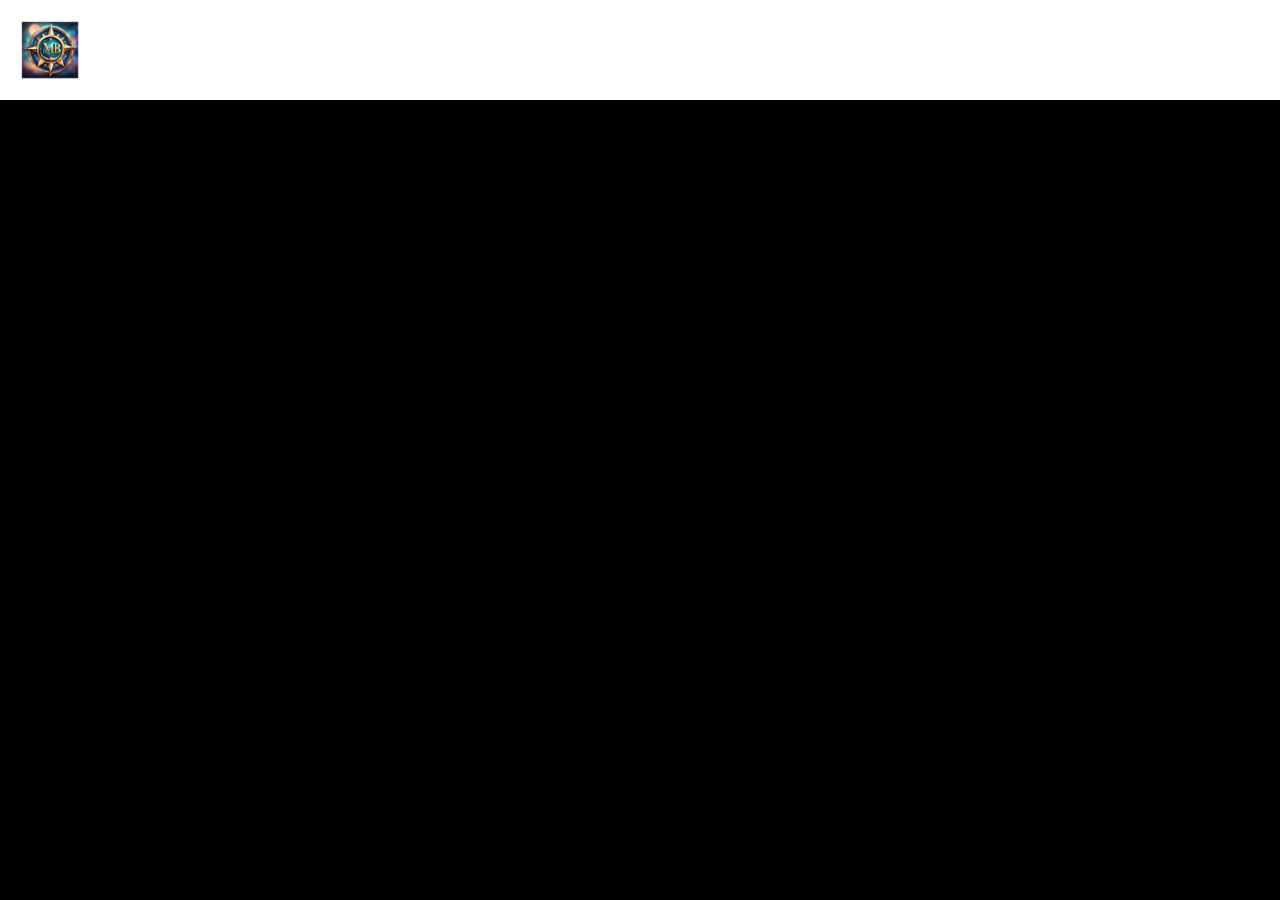
==== index.html @ 8717c1ba "trabalhando no index" ====
<!DOCTYPE html>
<html lang="pt-BR">
<head>
    <meta charset="UTF-8">
    <meta name="viewport" content="width=device-width, initial-scale=1.0">
    <title>Atividades SOFTEX</title>
    <link href="./style.css" rel="stylesheet" />
</head>
<body>
    <header>
        <img id="logo" src="./src/logo.png" alt="logo"/>

    </header>
    
</body>
</html>
---- style.css ----
header {
    margin: 0px;
    border: 0px;
    padding: 0px;
    height: 100px;
    width: 100;
    background-color: white;
}

#logo {
    padding: 0%;
    height: 100px;
    width: 100px;
    border-radius: 25px;
}
body {
    margin: 0px;
    background-color: black;
}
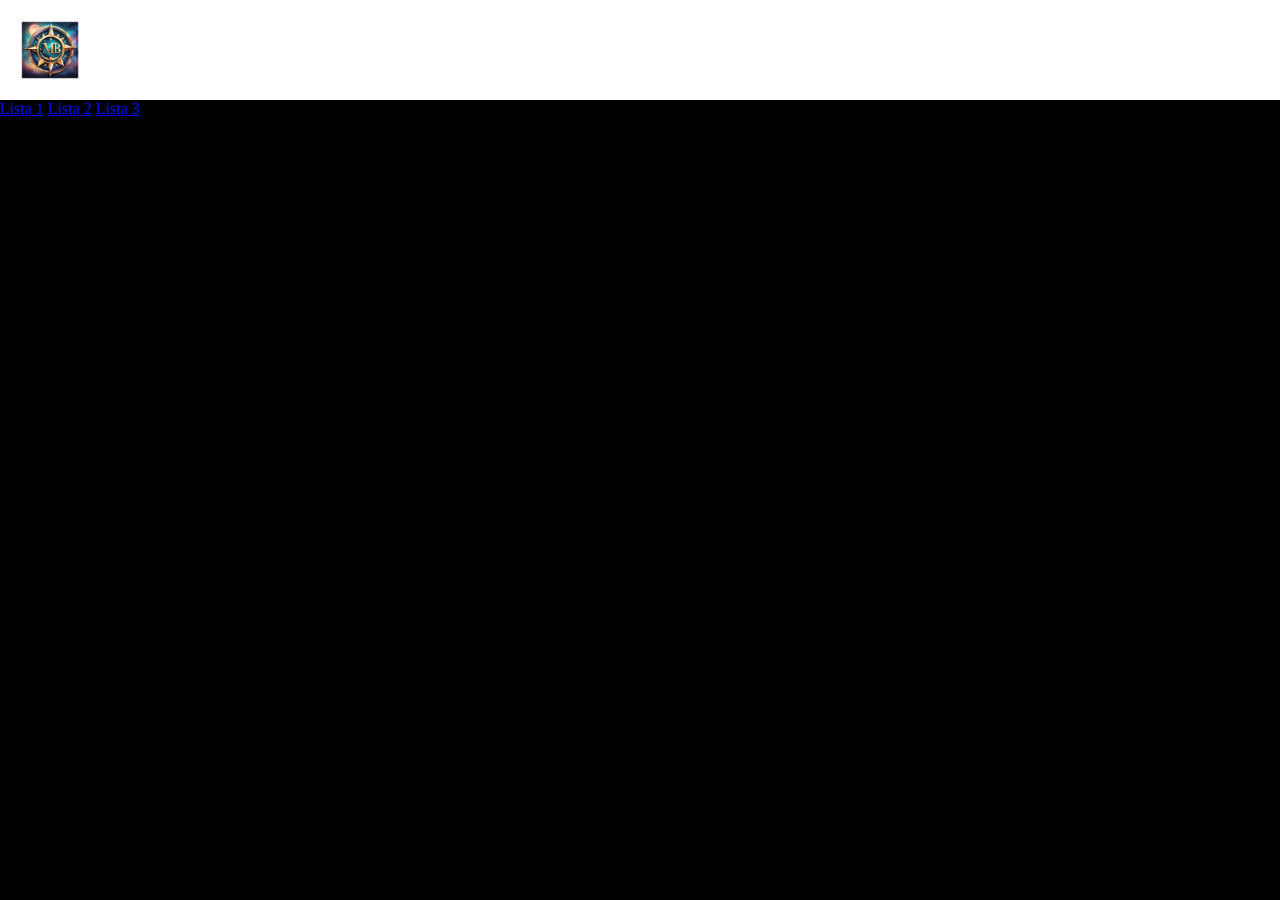
==== commit 93e777ad: "Ajuste na pagina de listas" ====
--- a/index.html
+++ b/index.html
@@ -11,6 +11,11 @@
         <img id="logo" src="./src/logo.png" alt="logo"/>
 
     </header>
+    <div>
+        <a href="./lista1.html">Lista 1</a>
+        <a href="./lista2.html">Lista 2</a>
+        <a href="./lista3.html">Lista 3</a>
+    </div>
     
 </body>
 </html>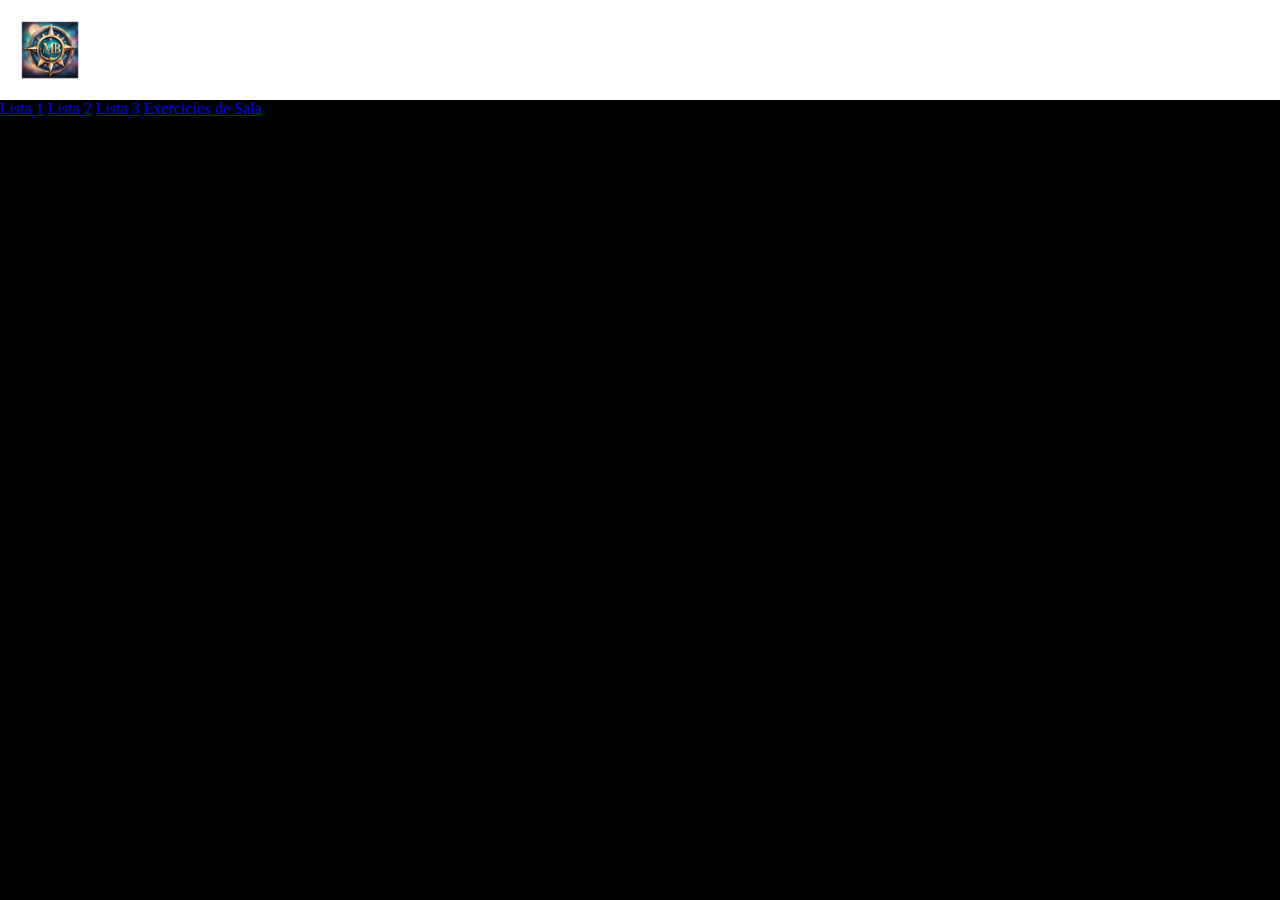
==== commit 73989826: "adicionada pagina dos exercícios em sala" ====
--- a/index.html
+++ b/index.html
@@ -15,6 +15,7 @@
         <a href="./lista1.html">Lista 1</a>
         <a href="./lista2.html">Lista 2</a>
         <a href="./lista3.html">Lista 3</a>
+        <a href="./exercicios_sala.html">Exercicíos de Sala</a>
     </div>
     
 </body>
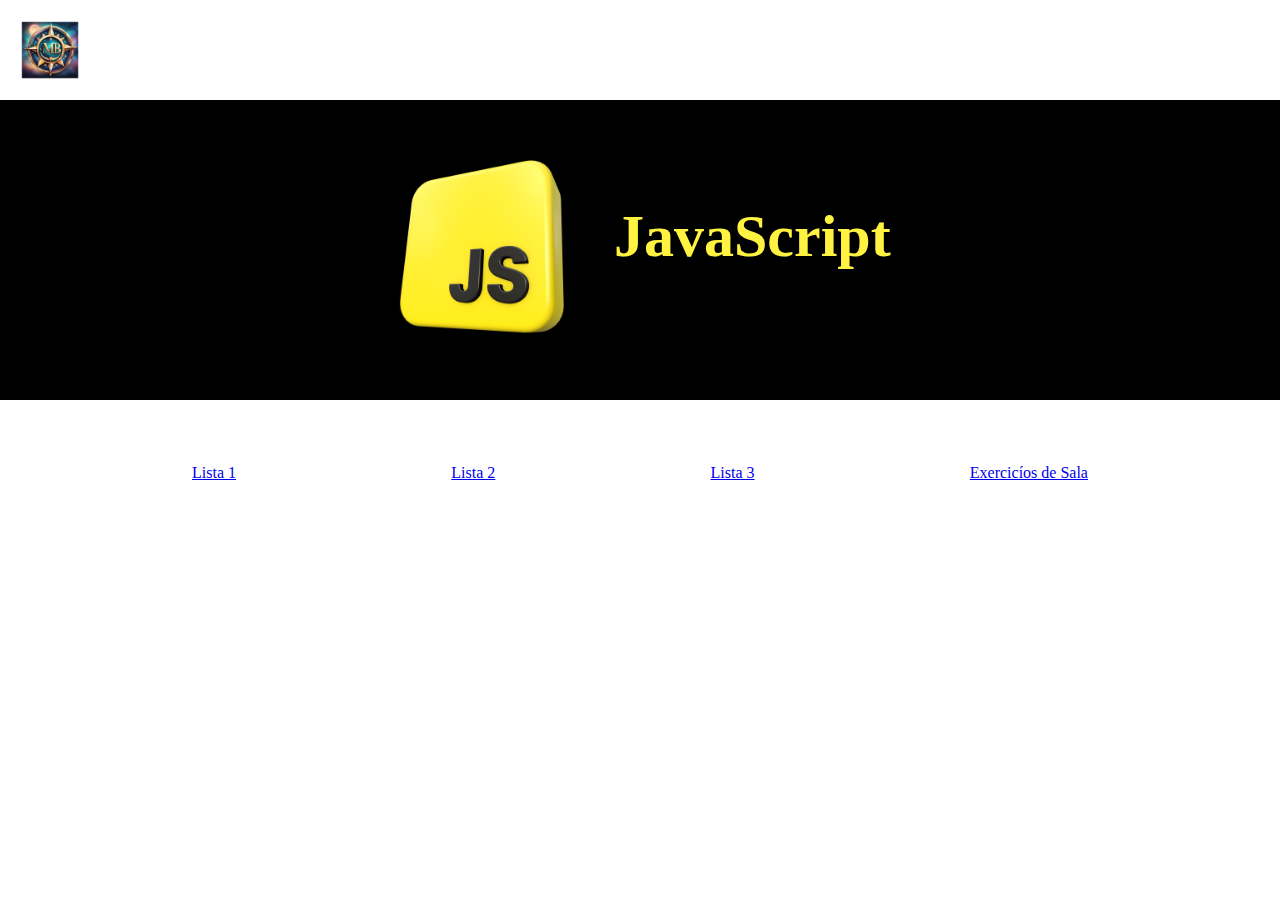
==== commit 38eee572: "estilização do index" ====
--- a/index.html
+++ b/index.html
@@ -9,9 +9,12 @@
 <body>
     <header>
         <img id="logo" src="./src/logo.png" alt="logo"/>
-
     </header>
-    <div>
+    <div class="banner">
+        <img id="logo_js" src="./src/3d.png" alt="Logo JavaScript">
+        <h1>JavaScript</h1>
+    </div>
+    <div class="content">
         <a href="./lista1.html">Lista 1</a>
         <a href="./lista2.html">Lista 2</a>
         <a href="./lista3.html">Lista 3</a>
--- a/style.css
+++ b/style.css
@@ -13,7 +13,44 @@
     width: 100px;
     border-radius: 25px;
 }
+
+.banner {
+    display: flex;
+    flex-direction: row;
+    height: 300px;
+    width: 100;
+    
+    background-color: black;
+}
+
+#logo_js{
+    margin-top: 50px;
+    margin-left: 30%;
+    height: 200px;
+    width: 200px;
+}
+
+h1 {
+    margin-top: 8%;
+    margin-left: 30px;
+    font-size: 60px;
+    font-style:inherit;
+    color: #FFF240;
+}
+
 body {
     margin: 0px;
-    background-color: black;
+    background-color: white;
+}
+
+.content {
+    
+    margin-left: 15%;
+    margin-right: 15%;
+    margin-top: 5%;
+    display: flex;
+    flex-direction: row;
+    flex-wrap: nowrap;
+    justify-content: space-between;
+    align-content: center;
 }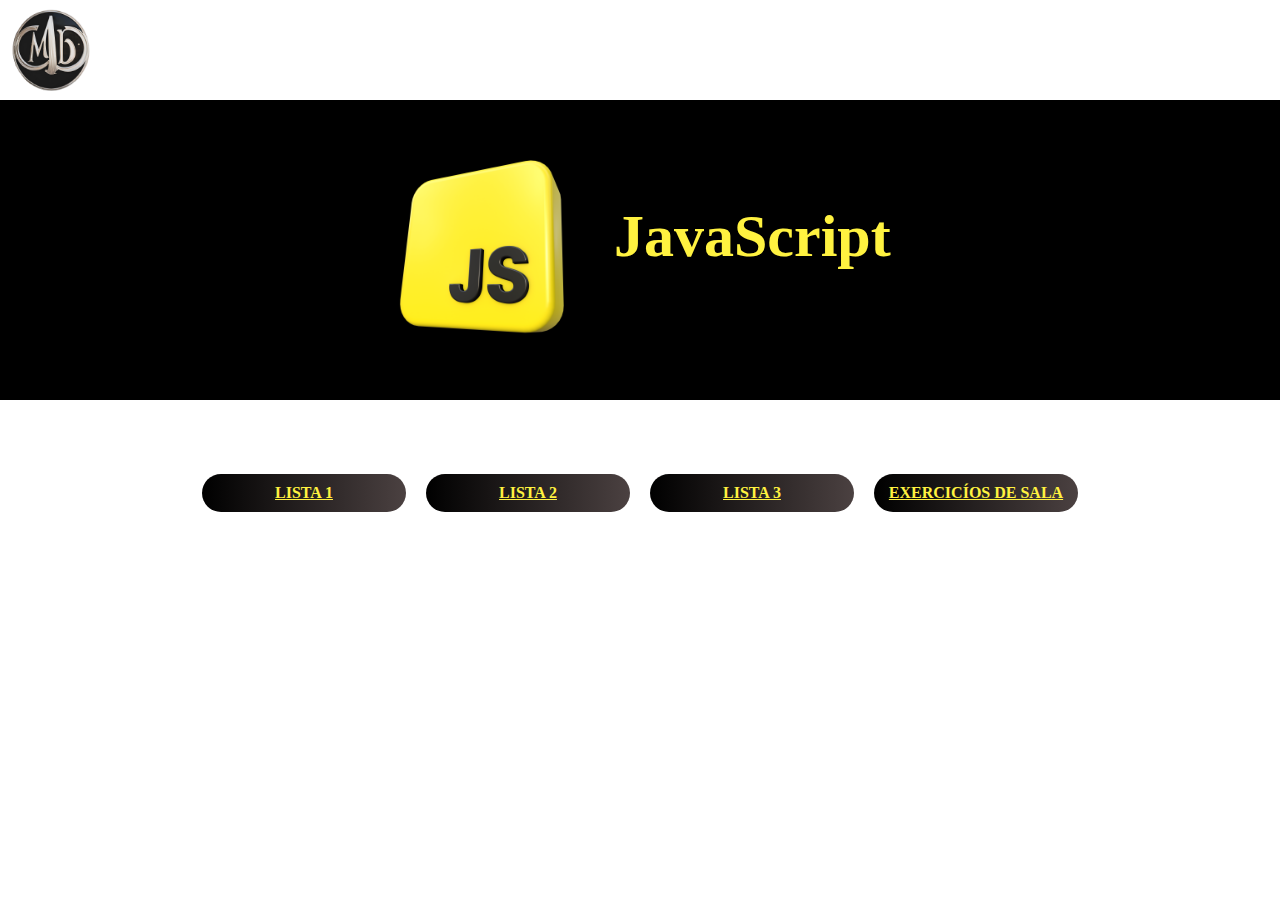
==== commit 122ad92c: "atualização index" ====
--- a/index.html
+++ b/index.html
@@ -8,7 +8,7 @@
 </head>
 <body>
     <header>
-        <img id="logo" src="./src/logo.png" alt="logo"/>
+        <img id="logo" src="./src/logo2.png" alt="logo"/>
     </header>
     <div class="banner">
         <img id="logo_js" src="./src/3d.png" alt="Logo JavaScript">
--- a/style.css
+++ b/style.css
@@ -19,7 +19,6 @@
     flex-direction: row;
     height: 300px;
     width: 100;
-    
     background-color: black;
 }
 
@@ -44,7 +43,6 @@
 }
 
 .content {
-    
     margin-left: 15%;
     margin-right: 15%;
     margin-top: 5%;
@@ -53,4 +51,18 @@
     flex-wrap: nowrap;
     justify-content: space-between;
     align-content: center;
+}
+
+a {
+    padding: 10px;
+	width: 25%;
+	margin: 10px 10px 10px 10px;
+	border-radius: 50px;
+	border: none;
+	text-transform: uppercase;
+	font-weight: 700;
+	color: #FFF240;
+	background: linear-gradient(to right, rgb(0, 0, 0), rgb(75, 65, 65));
+	cursor: pointer;
+    text-align: center;  
 }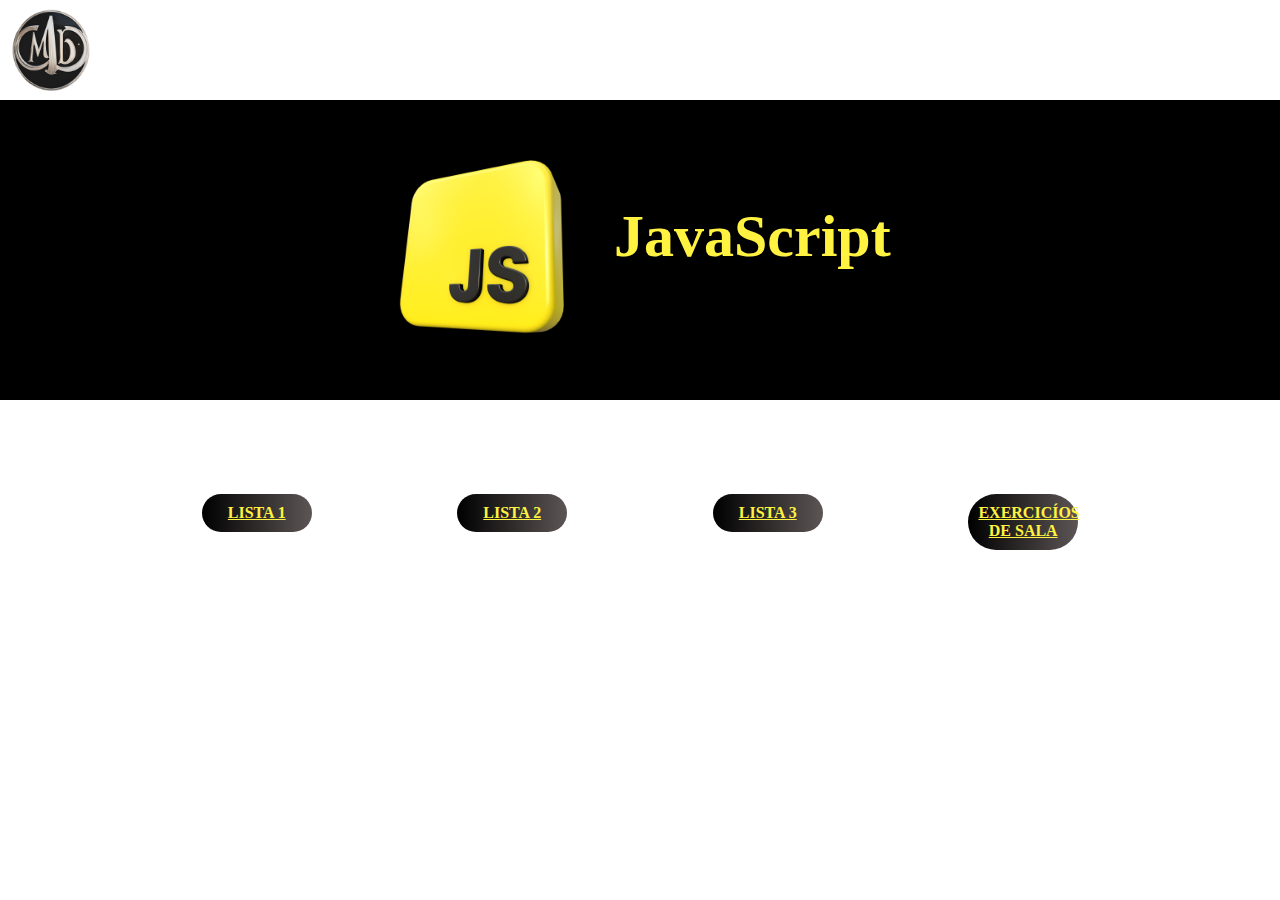
==== commit 8da0f0fa: "ajustes no css" ====
--- a/index.html
+++ b/index.html
@@ -12,7 +12,7 @@
     </header>
     <div class="banner">
         <img id="logo_js" src="./src/3d.png" alt="Logo JavaScript">
-        <h1>JavaScript</h1>
+        <h1 id="titulo">JavaScript</h1>
     </div>
     <div class="content">
         <a href="./lista1.html">Lista 1</a>
--- a/style.css
+++ b/style.css
@@ -5,6 +5,10 @@
     height: 100px;
     width: 100;
     background-color: white;
+    display: flex;
+    flex-direction: row;
+    justify-content: space-between;
+    align-content: center;
 }
 
 #logo {
@@ -29,7 +33,7 @@
     width: 200px;
 }
 
-h1 {
+#titulo {
     margin-top: 8%;
     margin-left: 30px;
     font-size: 60px;
@@ -55,14 +59,15 @@
 
 a {
     padding: 10px;
-	width: 25%;
-	margin: 10px 10px 10px 10px;
+	width: 10%;
+    height: 16%;
+	margin: 30px 10px 10px 10px;
 	border-radius: 50px;
 	border: none;
 	text-transform: uppercase;
 	font-weight: 700;
 	color: #FFF240;
-	background: linear-gradient(to right, rgb(0, 0, 0), rgb(75, 65, 65));
+	background: linear-gradient(to right, rgb(0, 0, 0), rgb(93, 85, 85));
 	cursor: pointer;
     text-align: center;  
 }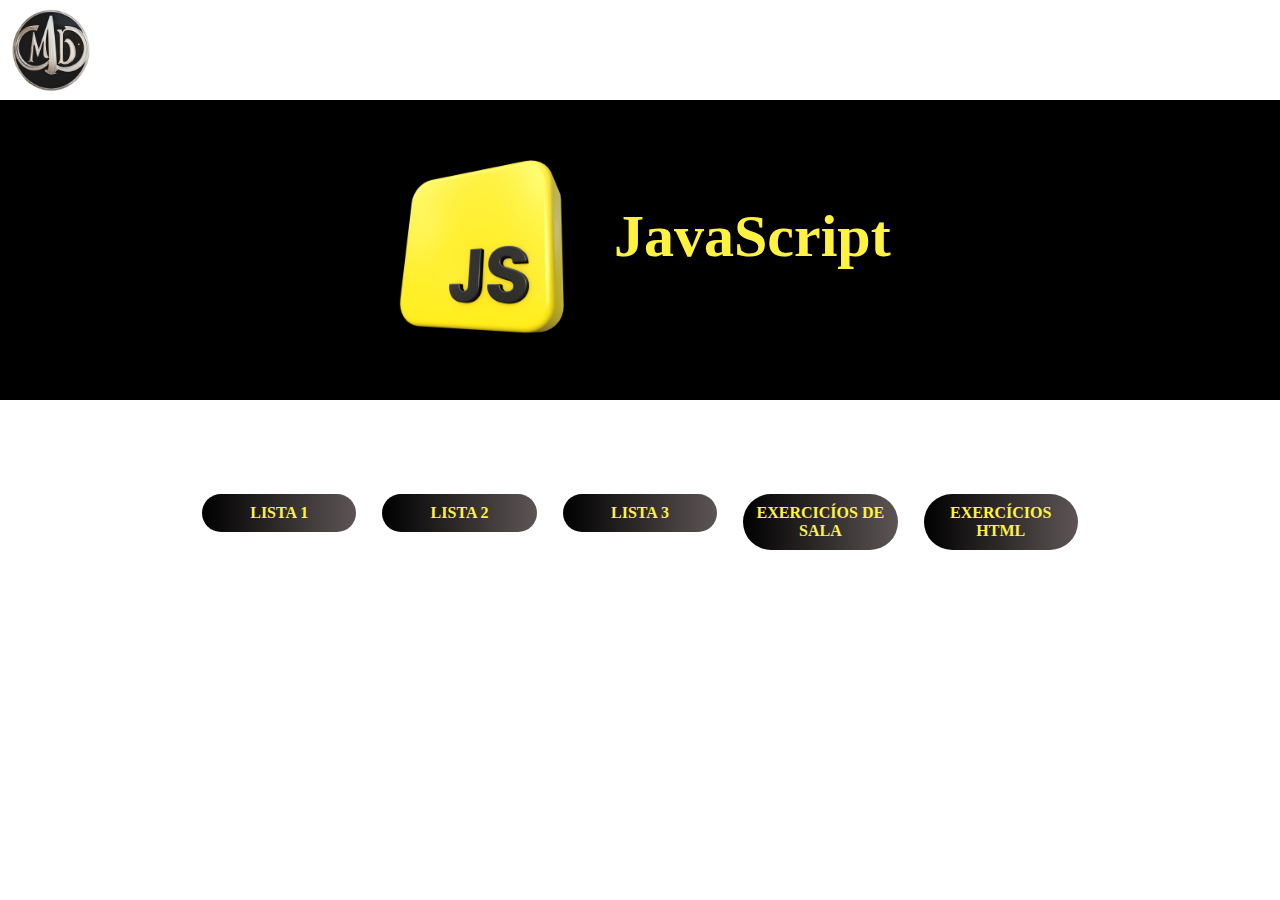
==== commit d49757fd: "Aula HTML" ====
--- a/index.html
+++ b/index.html
@@ -19,6 +19,7 @@
         <a href="./lista2.html">Lista 2</a>
         <a href="./lista3.html">Lista 3</a>
         <a href="./exercicios_sala.html">Exercicíos de Sala</a>
+        <a href="./exercicios_html.html">Exercícios HTML</a>
     </div>
     
 </body>
--- a/style.css
+++ b/style.css
@@ -9,6 +9,11 @@
     flex-direction: row;
     justify-content: space-between;
     align-content: center;
+}
+
+header h1 {
+    margin-top: 30px;
+    margin-left: 8%;
 }
 
 #logo {
@@ -24,6 +29,11 @@
     height: 300px;
     width: 100;
     background-color: black;
+}
+
+.banner img {
+    height: 300px;
+    width: 60%;
 }
 
 #logo_js{
@@ -57,9 +67,37 @@
     align-content: center;
 }
 
+.lista1 {
+    margin-left: 5%;
+    margin-right: 5%;
+    margin-top: 5%;
+    margin-bottom: 5%;
+    display: flex;
+    flex-direction: row;
+    flex-wrap: wrap;
+    justify-content: center;
+    align-content: center;
+}
+
+input.button {
+    padding: 10px;
+	width: 20%;
+    height: 16%;
+	margin: 0px 10px 10px 10px;
+	border-radius: 50px;
+	border: none;
+	text-transform: uppercase;
+	font-weight: 700;
+	color: #FFF240;
+	background: linear-gradient(to right, rgb(0, 0, 0), rgb(93, 85, 85));
+	cursor: pointer;
+    text-align: center; 
+    text-decoration: none; 
+}
+
 a {
     padding: 10px;
-	width: 10%;
+	width: 15%;
     height: 16%;
 	margin: 30px 10px 10px 10px;
 	border-radius: 50px;
@@ -69,5 +107,12 @@
 	color: #FFF240;
 	background: linear-gradient(to right, rgb(0, 0, 0), rgb(93, 85, 85));
 	cursor: pointer;
-    text-align: center;  
+    text-align: center; 
+    text-decoration: none; 
+}
+
+h1 {
+    display: flex;
+    flex-direction: row;
+    justify-content: center;
 }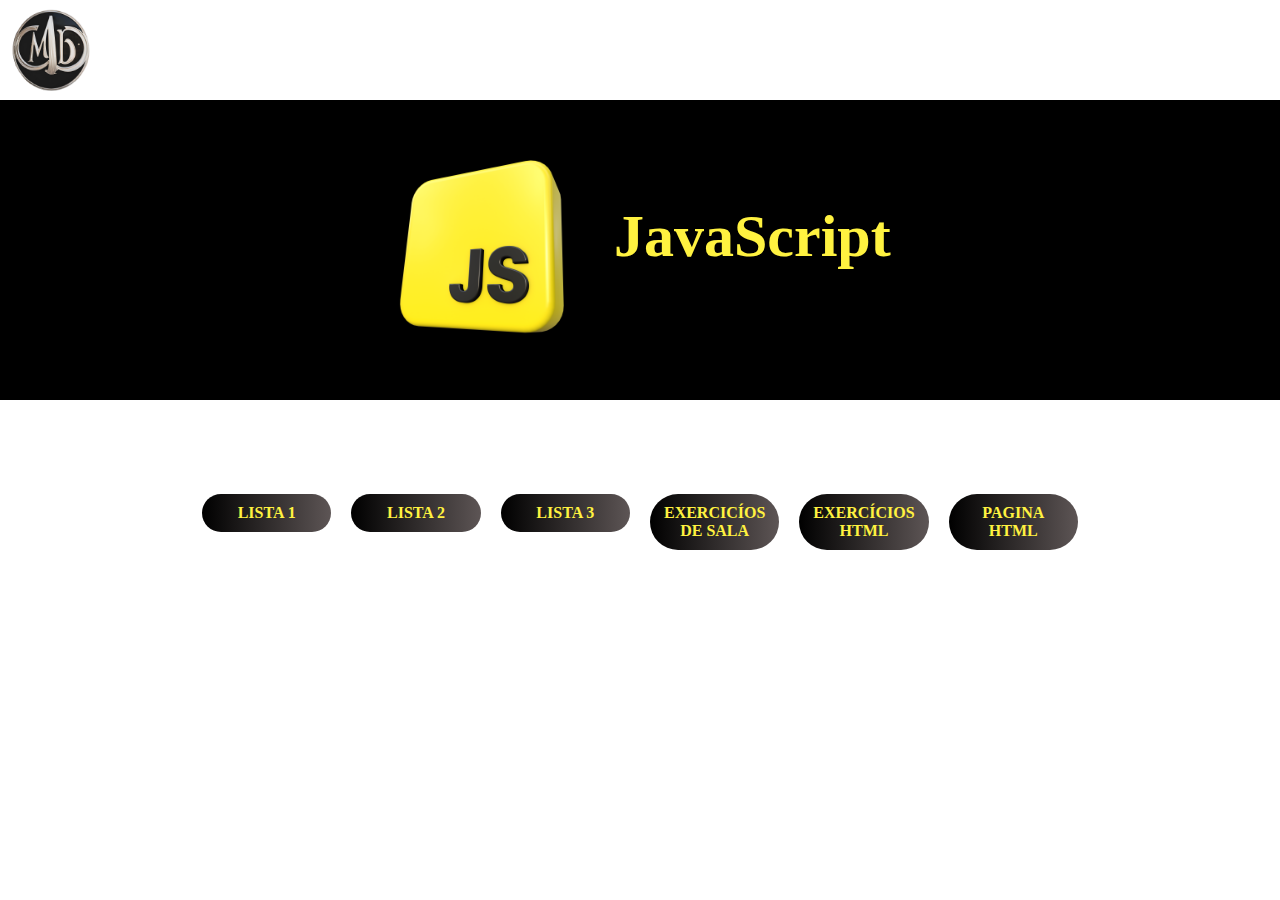
==== commit 97d8d13e: "Conteudo da aula de OaO" ====
--- a/index.html
+++ b/index.html
@@ -20,6 +20,7 @@
         <a href="./lista3.html">Lista 3</a>
         <a href="./exercicios_sala.html">Exercicíos de Sala</a>
         <a href="./exercicios_html.html">Exercícios HTML</a>
+        <a href="./pag_exercicio.html">Pagina HTML</a>
     </div>
     
 </body>
